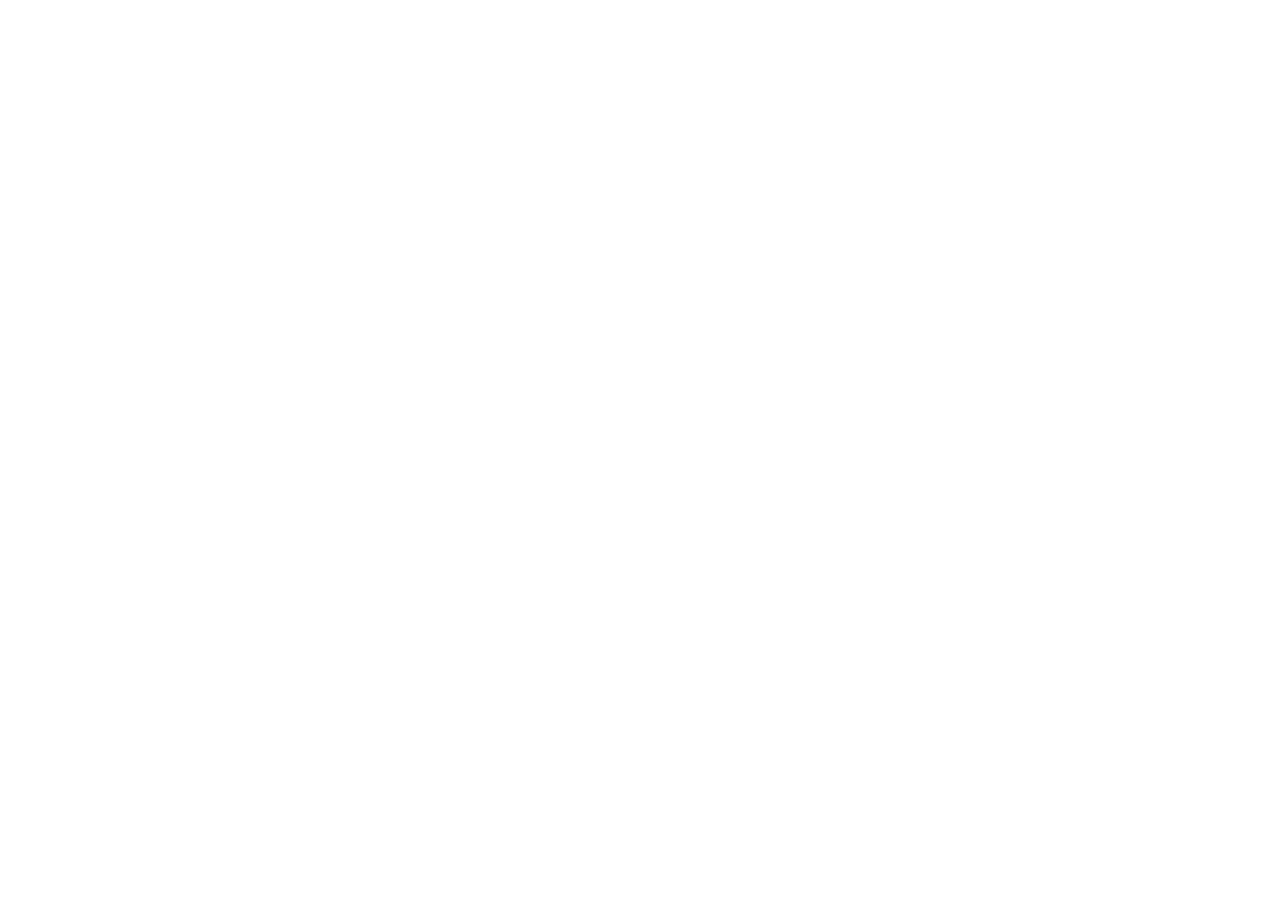
==== index.html @ 4bafba5f "Update README.md" ====
<!DOCTYPE html>
<html lang="en">
<head>
    <meta charset="UTF-8">
    <meta http-equiv="X-UA-Compatible" content="IE=edge">
    <meta name="viewport" content="width=device-width, initial-scale=1.0">
    <title>The Odin Project: Recipes</title>
</head>
<body>
    
</body>
</html>
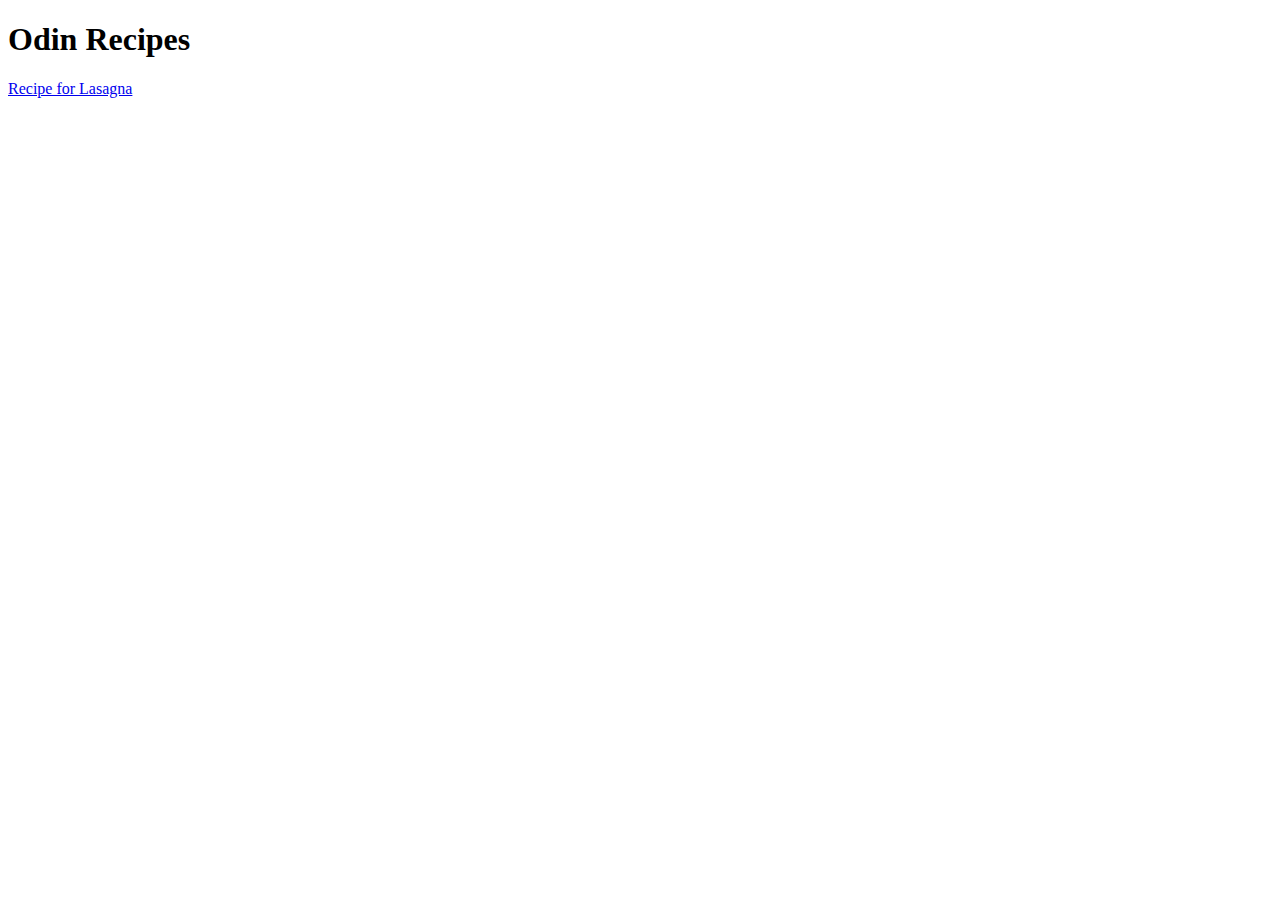
==== commit 75682bb6: "Add recipe for lasagna" ====
--- a/index.html
+++ b/index.html
@@ -1,12 +1,26 @@
 <!DOCTYPE html>
 <html lang="en">
-<head>
-    <meta charset="UTF-8">
-    <meta http-equiv="X-UA-Compatible" content="IE=edge">
-    <meta name="viewport" content="width=device-width, initial-scale=1.0">
+  <head>
+    <meta charset="UTF-8" />
+    <meta http-equiv="X-UA-Compatible" content="IE=edge" />
+    <meta name="viewport" content="width=device-width, initial-scale=1.0" />
     <title>The Odin Project: Recipes</title>
-</head>
-<body>
-    
-</body>
-</html>+  </head>
+  <body>
+    <h1>Odin Recipes</h1>
+    <a href="./recipes/lasagna.html">Recipe for Lasagna</a>
+
+    <!-- Iteration 3: Recipe Page Content
+
+Under the image, it should have an appropriately sized “Description” heading followed by a paragraph or 
+two describing the recipe.
+
+Under the description, add an “Ingredients” heading followed by an unordered list of the ingredients needed for the recipe.
+
+Finally, under the ingredients list, add a “Steps” heading followed by an ordered list of the steps needed for making the dish.
+
+Iteration 4: Add More Recipes
+Add two more recipes with identical page structures to the recipe page you’ve already created.
+Don’t forget to link to the new recipes on the index page. Also, consider putting all the links in an unordered list so they aren’t all on one line. -->
+  </body>
+</html>
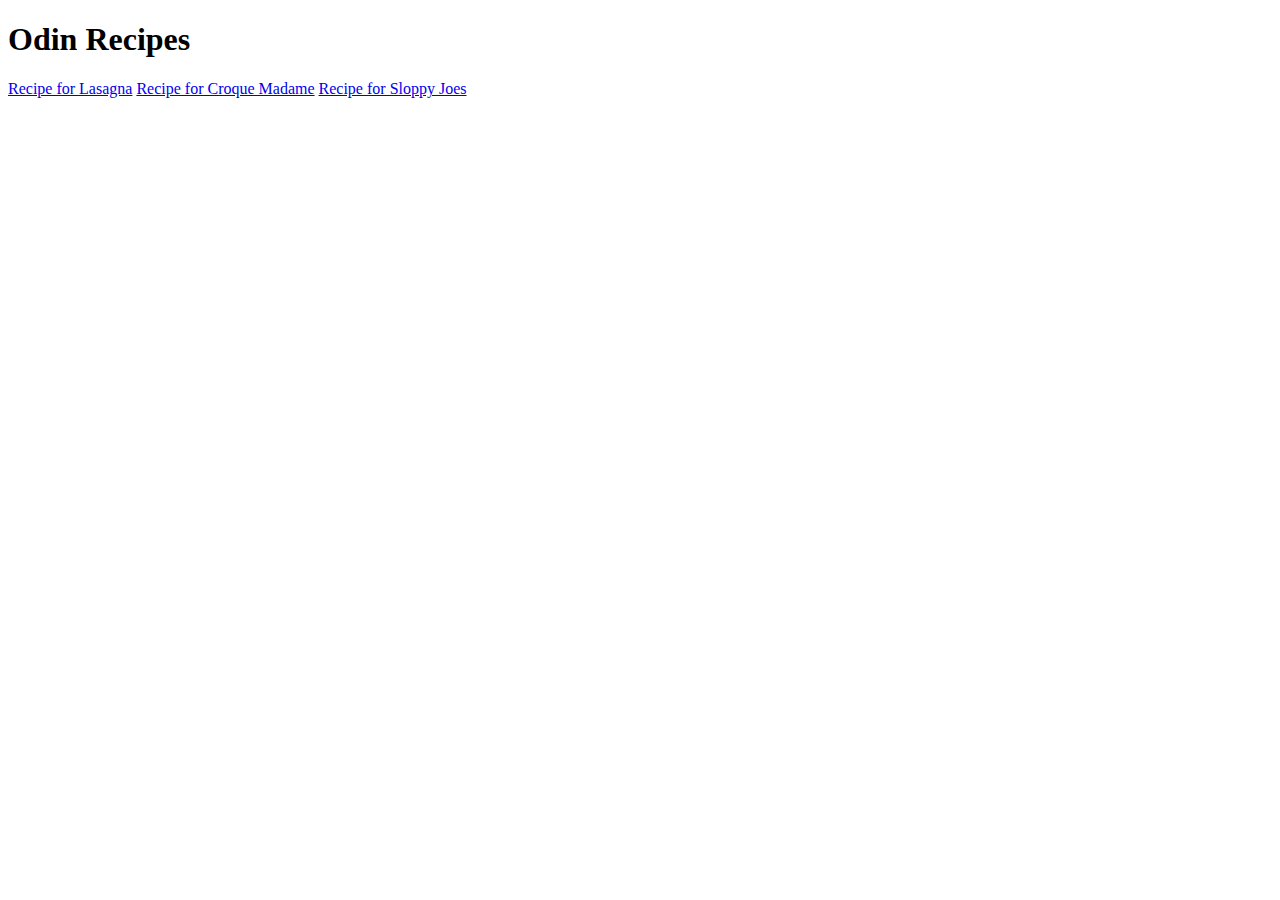
==== commit d1324be1: "Add links to recipes on main page" ====
--- a/index.html
+++ b/index.html
@@ -9,6 +9,8 @@
   <body>
     <h1>Odin Recipes</h1>
     <a href="./recipes/lasagna.html">Recipe for Lasagna</a>
+    <a href="./recipes/croque-madame.html">Recipe for Croque Madame</a>
+    <a href="./recipes/sloppy-joes.html">Recipe for Sloppy Joes</a>
 
     <!-- Iteration 3: Recipe Page Content
 
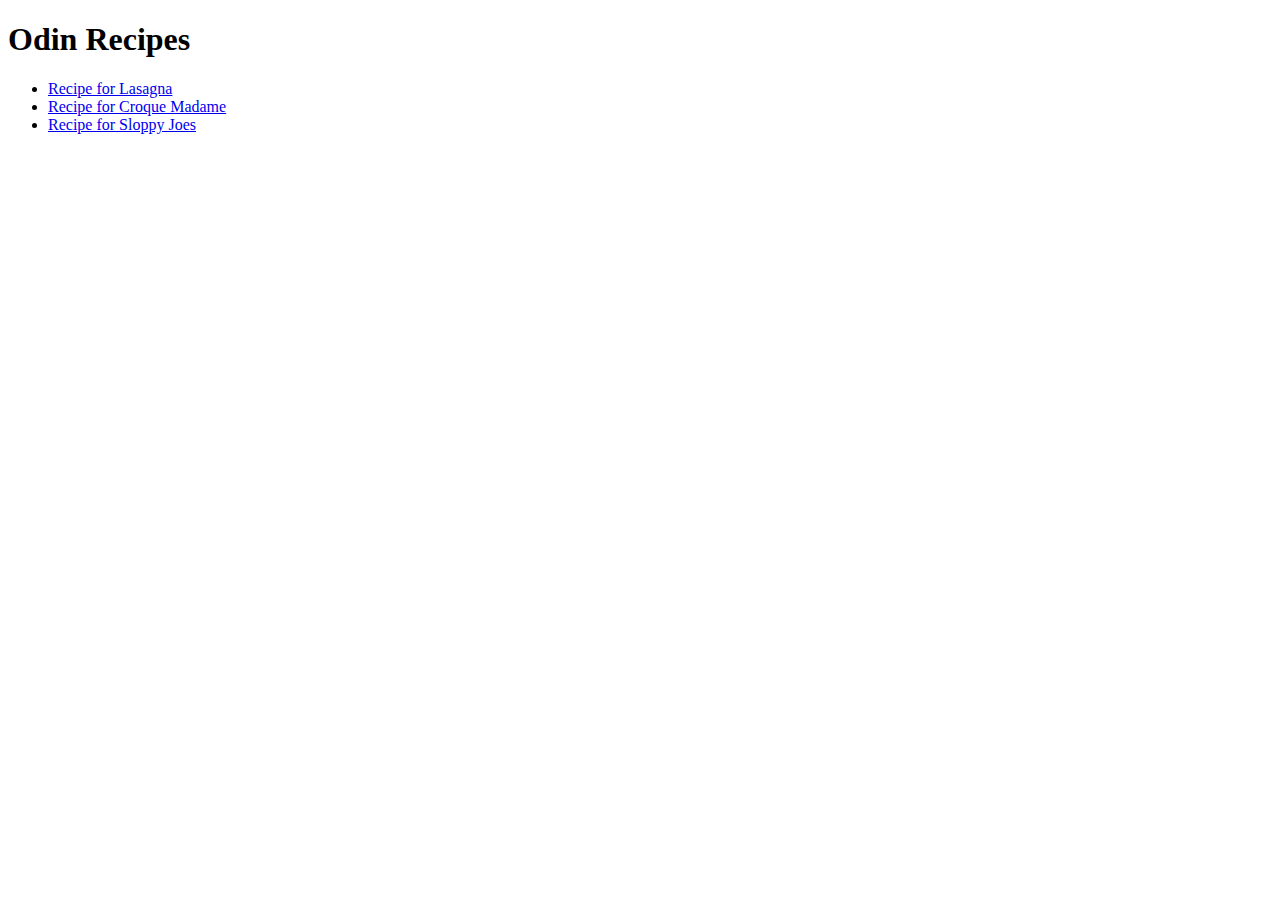
==== commit 7591794a: "Put all links inside unordered list" ====
--- a/index.html
+++ b/index.html
@@ -8,9 +8,13 @@
   </head>
   <body>
     <h1>Odin Recipes</h1>
-    <a href="./recipes/lasagna.html">Recipe for Lasagna</a>
-    <a href="./recipes/croque-madame.html">Recipe for Croque Madame</a>
-    <a href="./recipes/sloppy-joes.html">Recipe for Sloppy Joes</a>
+    <ul>
+      <li><a href="./recipes/lasagna.html">Recipe for Lasagna</a></li>
+      <li>
+        <a href="./recipes/croque-madame.html">Recipe for Croque Madame</a>
+      </li>
+      <li><a href="./recipes/sloppy-joes.html">Recipe for Sloppy Joes</a></li>
+    </ul>
 
     <!-- Iteration 3: Recipe Page Content
 
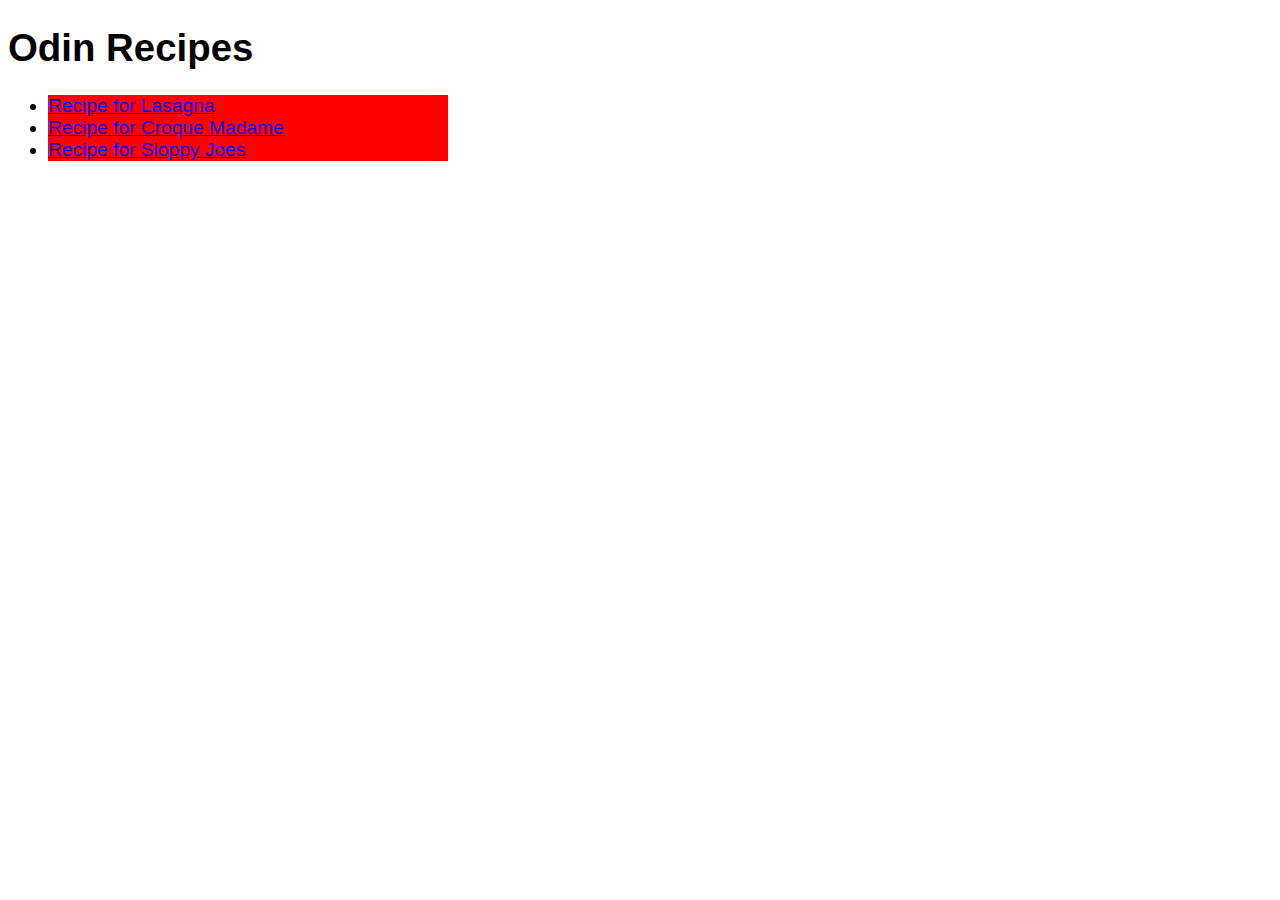
==== commit f9f991d8: "Add CSS styles" ====
--- a/index.html
+++ b/index.html
@@ -5,15 +5,20 @@
     <meta http-equiv="X-UA-Compatible" content="IE=edge" />
     <meta name="viewport" content="width=device-width, initial-scale=1.0" />
     <title>The Odin Project: Recipes</title>
+    <link rel="stylesheet" href="./css/styles.css" />
   </head>
   <body>
     <h1>Odin Recipes</h1>
     <ul>
-      <li><a href="./recipes/lasagna.html">Recipe for Lasagna</a></li>
-      <li>
+      <li class="recipe">
+        <a href="./recipes/lasagna.html">Recipe for Lasagna</a>
+      </li>
+      <li class="recipe">
         <a href="./recipes/croque-madame.html">Recipe for Croque Madame</a>
       </li>
-      <li><a href="./recipes/sloppy-joes.html">Recipe for Sloppy Joes</a></li>
+      <li class="recipe">
+        <a href="./recipes/sloppy-joes.html">Recipe for Sloppy Joes</a>
+      </li>
     </ul>
 
     <!-- Iteration 3: Recipe Page Content
--- a/css/styles.css
+++ b/css/styles.css
@@ -0,0 +1,9 @@
+body {
+  font-family: Helvetica, "Times New Roman", sans-serif;
+  font-size: 1.2em;
+}
+
+.recipe {
+  background-color: red;
+  width: 400px;
+}
